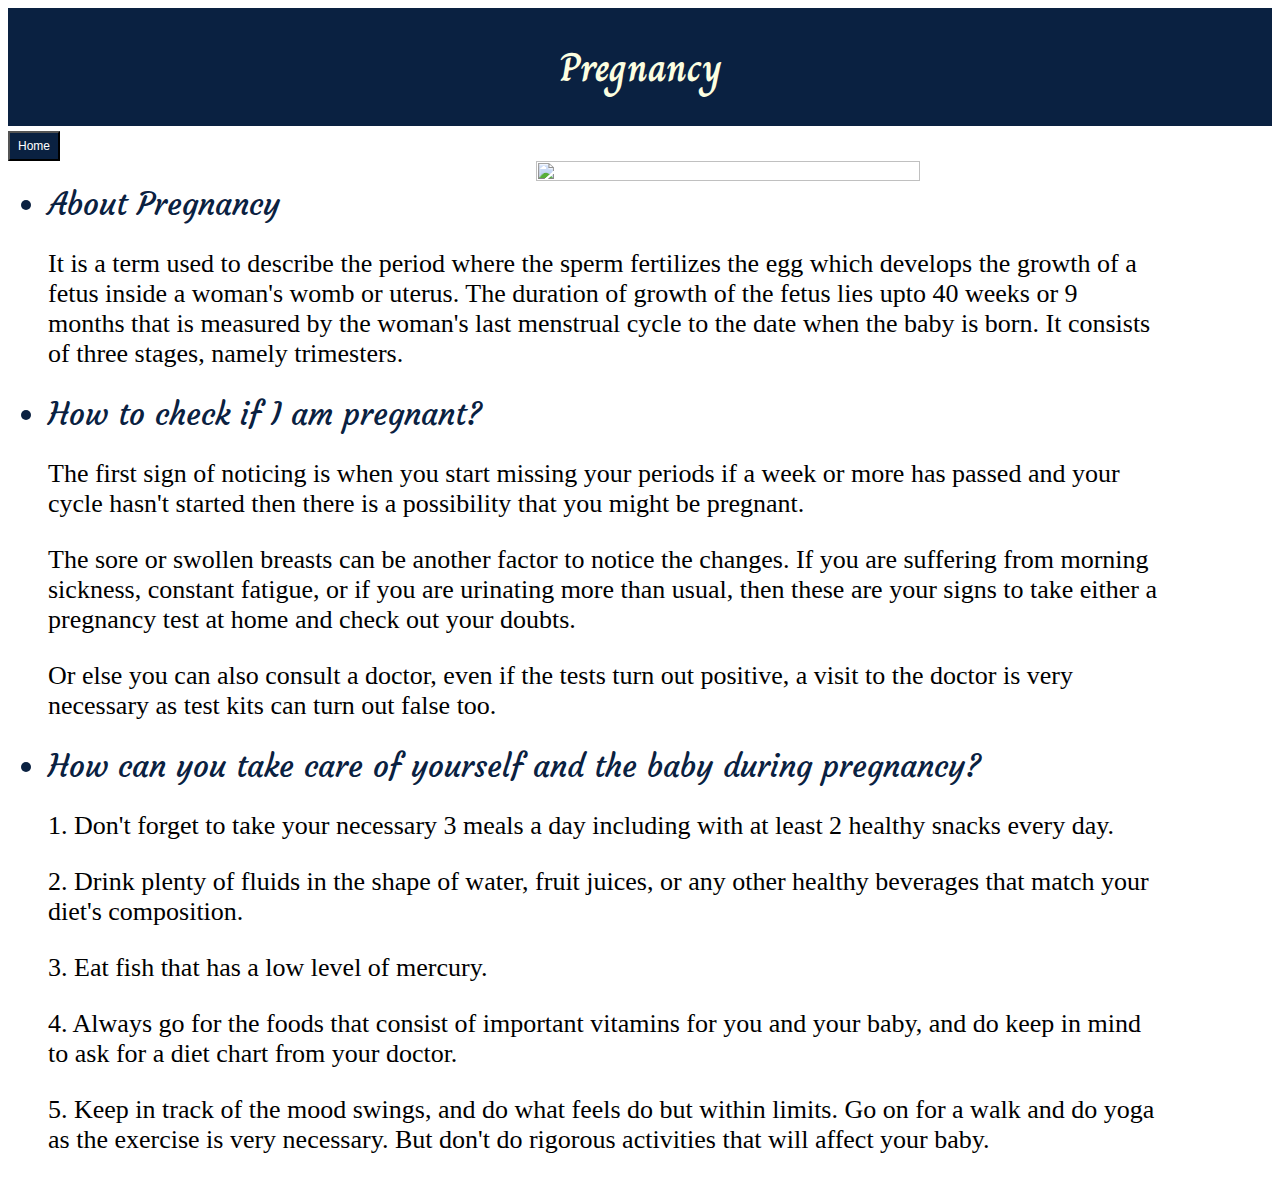
==== pregancy.html @ 446fa3fc "My first website" ====
<!DOCTYPE html>
<html>
<head>
	<title>Pregnancy</title>
	<link rel="stylesheet" type="text/css" href="pregancystyle.css">
	
</head>
<body>
	<div  class="heading">
		<h1 class="title"><link href="https://fonts.googleapis.com/css2?family=Charm&display=swap" rel="stylesheet">Pregnancy</h1>	
	</div>
	<button> <a href="index.html"> Home </a></button>
	<div style="width: 600px">
		<img src="https://wexnermedical.osu.edu/-/media/images/wexnermedical/blog/2019-stories/07/best-time-to-take-pregnancy-test/pregnancy-test_large.jpg?la=en&hash=3D39B3DCA85400FC5F20FF3A7E491BDC28388B21" class="mySlides">
		<img src="https://i.pinimg.com/originals/a3/a6/f3/a3a6f3e48a0dc051ba478be524a0b601.jpg" class="mySlides" style="height: 270px">
		<img src="https://around.uoregon.edu/sites/around2.uoregon.edu/files/styles/landscape/public/field/image/pregnancy_shutterstock.jpg?itok=AX9RgC4f" class="mySlides">
		<img src="https://images.hindustantimes.com/rf/image_size_630x354/HT/p2/2018/06/28/Pictures/newborns-effort-facilities-needed-pregnant-provide-basic_78e8dd6e-7ab6-11e8-8d5f-3f0c905295d2.jpg" class="mySlides">
	</div>
	<script>
var myIndex = 0;
carousel();

function carousel() {
  var i;
  var x = document.getElementsByClassName("mySlides");
  for (i = 0; i < x.length; i++) {
    x[i].style.display = "none";  
  }
  myIndex++;
  if (myIndex > x.length) {myIndex = 1}    
  x[myIndex-1].style.display = "block";  
  setTimeout(carousel, 2000); 
}</script>
<div>
	<li>
	<link href="https://fonts.googleapis.com/css2?family=Courgette&display=swap" rel="stylesheet">About Pregnancy</li>
	<p>It is a term used to describe the period where the sperm fertilizes the egg which develops the growth of a fetus inside a woman's womb or uterus.
The duration of growth of the fetus lies upto 40 weeks or 9 months that is measured by the woman's last menstrual cycle to the date when the baby is born. It consists of three stages, namely trimesters.</p>
<li>How to check if I am pregnant?</li>
<p>The first sign of noticing is when you start missing your periods if a week or more has passed and your cycle hasn't started then there is a possibility that you might be pregnant.</p>
<p>The sore or swollen breasts can be another factor to notice the changes.
If you are suffering from morning sickness, constant fatigue, or if you are urinating more than usual, then these are your signs to take either a pregnancy test at home and check out your doubts. </p>
<p>Or else you can also consult a doctor, even if the tests turn out positive, a visit to the doctor is very necessary as test kits can turn out false too.</p>
<li>How can you take care of yourself and the baby during pregnancy?</li>
<p>1. Don't forget to take your necessary 3 meals a day including with at least 2 healthy snacks every day.</p>
<p>2. Drink plenty of fluids in the shape of water, fruit juices, or any other healthy beverages that match your diet's composition.</p>
<p>3. Eat fish that has a low level of mercury.</p>
<p>4. Always go for the foods that consist of important vitamins for you and your baby, and do keep in mind to ask for a diet chart from your doctor.</p>
<p>5. Keep in track of the mood swings, and do what feels do but within limits.
Go on for a walk and do yoga as the exercise is very necessary. But don't do rigorous activities that will affect your baby.</p>
	
</div>

</body>
</html>
---- pregancystyle.css ----
body{
	background: white;
}
.heading{
	background-color: #0A2141;
    border-bottom: 0.2px #0A2141 solid;
    border-top: 0.1px #0A2141 solid;
	
}
.title{
	color: #FCFEE0;
	font-family:  'Charm', cursive;
	text-align: center;
	font-size: 40px;
}
button{
	font-size: 12px;
	cursor: pointer;
	display: inline-block;
	background-color: #0A2141 ;
	text-align: left;
	padding: 6px 8px;
	margin-top: 5px;
}
a{
	text-decoration: none;
	color: white;
}
.mySlides{
	width: 80%;
	height: 80%;
	position: relative;
	left: 88%;
}
li{
	font-size: 31px;
	font-family: 'Courgette', cursive;
	color: #0A2141;
	position: relative;
	left: 40px;

}
p{
	font-size: 26px;
	position: relative;
	left: 40px;
	word-wrap: break-word;
	width: 88%;
}
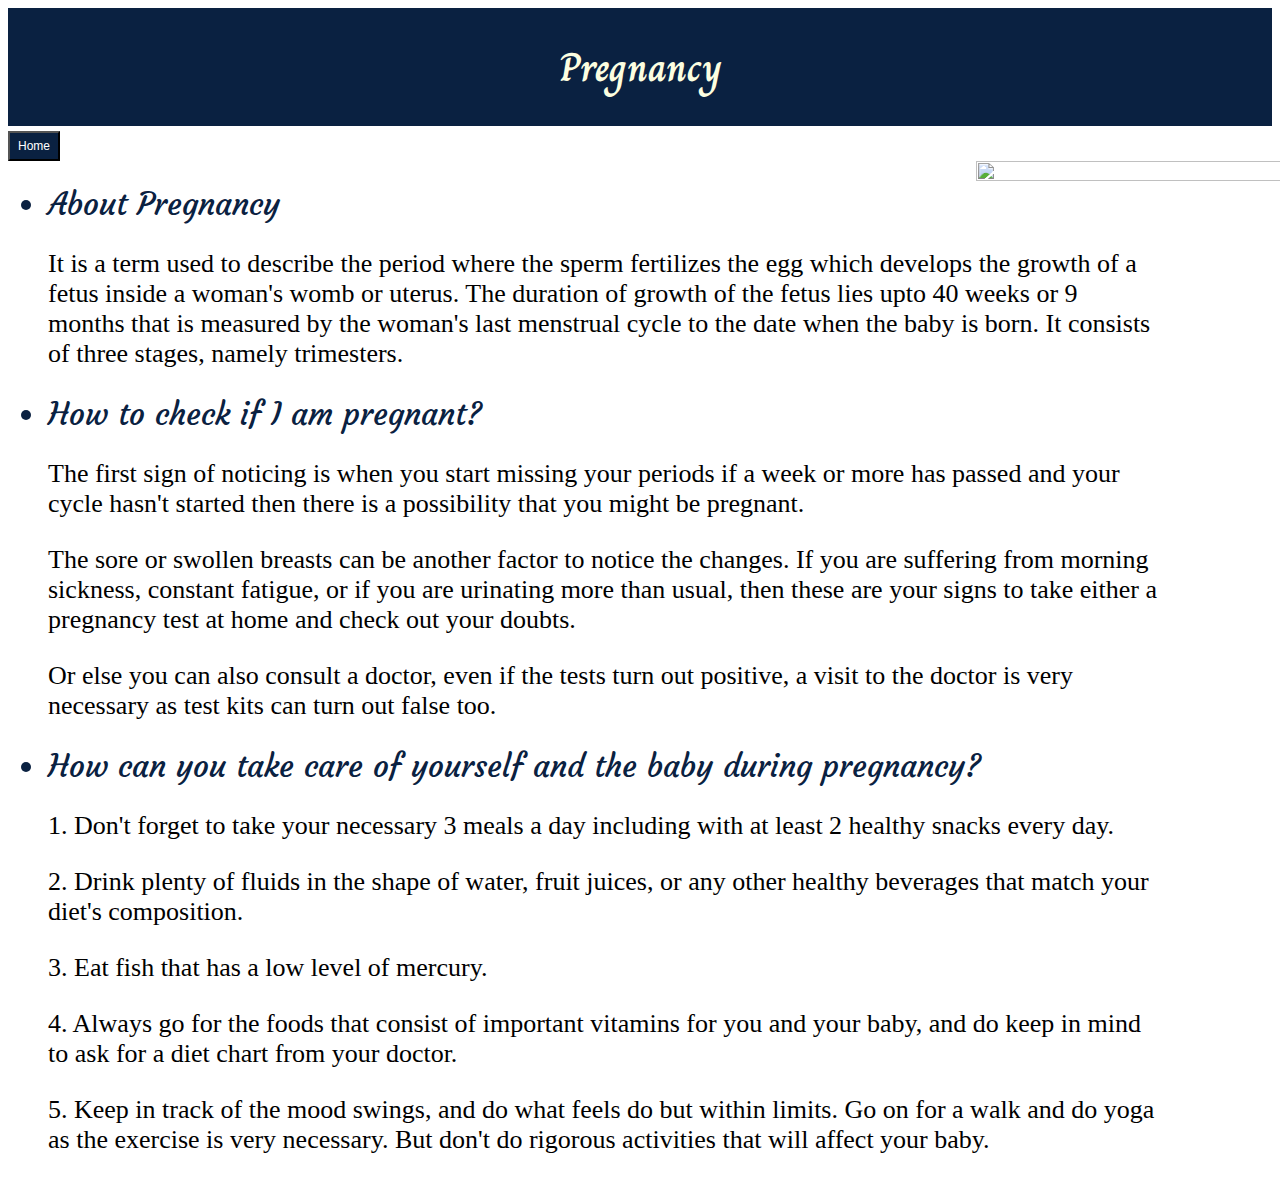
==== commit 2c4bc4ab: "Update pregancy.html" ====
--- a/pregancy.html
+++ b/pregancy.html
@@ -10,12 +10,14 @@
 		<h1 class="title"><link href="https://fonts.googleapis.com/css2?family=Charm&display=swap" rel="stylesheet">Pregnancy</h1>	
 	</div>
 	<button> <a href="index.html"> Home </a></button>
+	<center>
 	<div style="width: 600px">
 		<img src="https://wexnermedical.osu.edu/-/media/images/wexnermedical/blog/2019-stories/07/best-time-to-take-pregnancy-test/pregnancy-test_large.jpg?la=en&hash=3D39B3DCA85400FC5F20FF3A7E491BDC28388B21" class="mySlides">
 		<img src="https://i.pinimg.com/originals/a3/a6/f3/a3a6f3e48a0dc051ba478be524a0b601.jpg" class="mySlides" style="height: 270px">
 		<img src="https://around.uoregon.edu/sites/around2.uoregon.edu/files/styles/landscape/public/field/image/pregnancy_shutterstock.jpg?itok=AX9RgC4f" class="mySlides">
 		<img src="https://images.hindustantimes.com/rf/image_size_630x354/HT/p2/2018/06/28/Pictures/newborns-effort-facilities-needed-pregnant-provide-basic_78e8dd6e-7ab6-11e8-8d5f-3f0c905295d2.jpg" class="mySlides">
 	</div>
+	</center>
 	<script>
 var myIndex = 0;
 carousel();
@@ -52,4 +54,4 @@
 </div>
 
 </body>
-</html>+</html>
